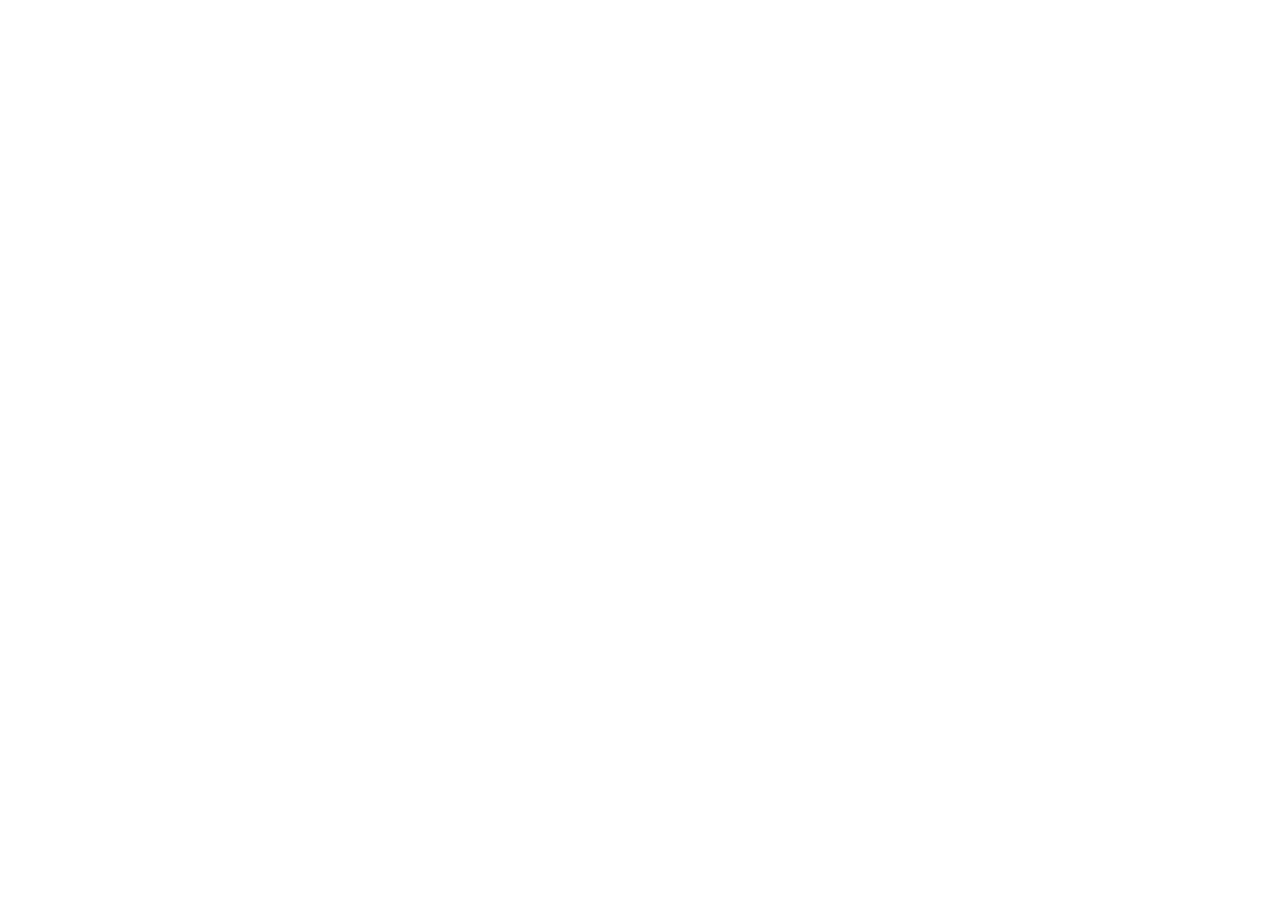
==== index.html @ 9b35775e "create index.html page" ====
<!DOCTYPE html>
<html lang="en">
<head>
    <meta charset="UTF-8">
    <meta name="viewport" content="width=device-width, initial-scale=1.0">
    <title>Document</title>
</head>
<body>
    


    
</body>
</html>
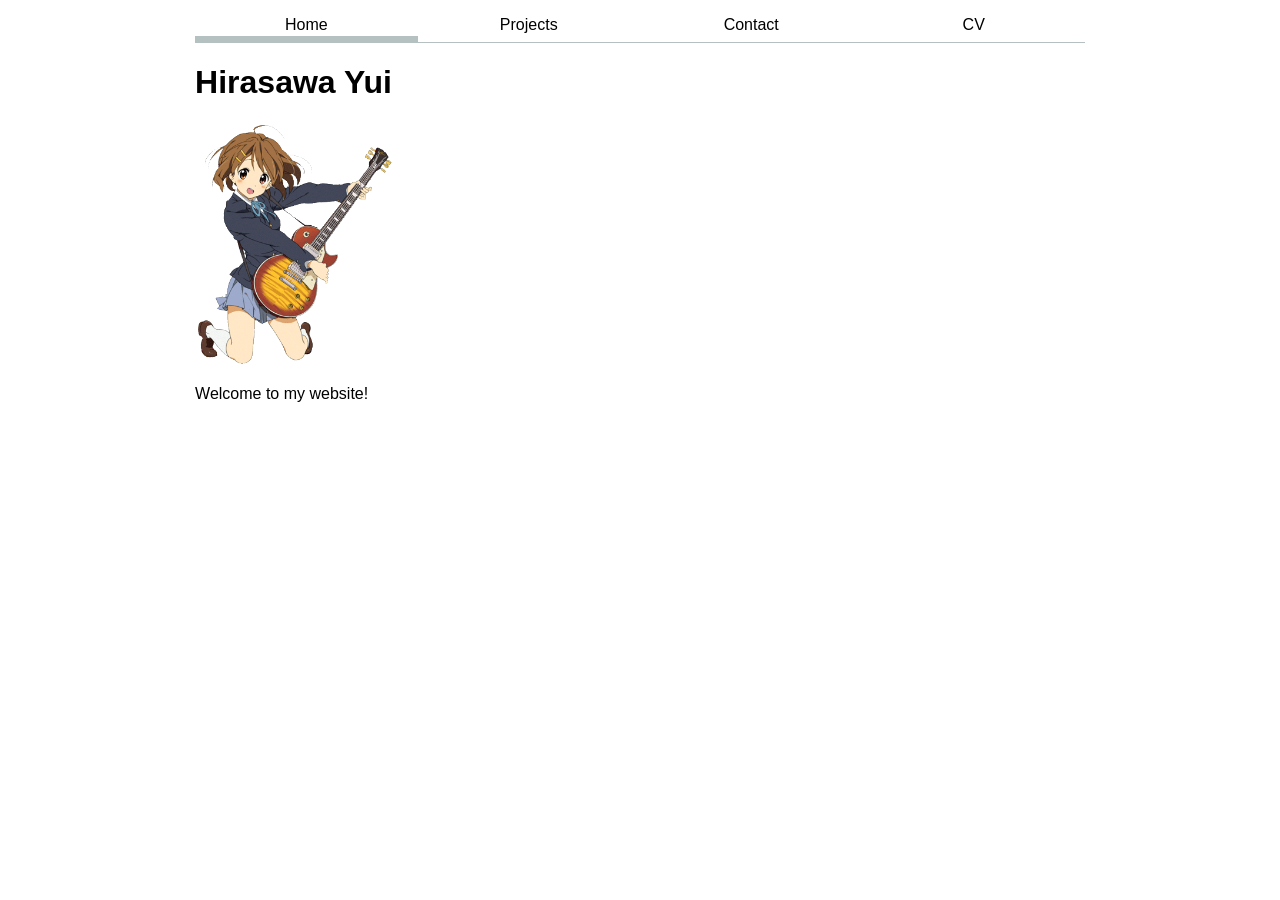
==== commit 5f995732: "update" ====
--- a/index.html
+++ b/index.html
@@ -3,12 +3,30 @@
 <head>
     <meta charset="UTF-8">
     <meta name="viewport" content="width=device-width, initial-scale=1.0">
-    <title>Document</title>
+    <title>Hirasawa Yui</title>
 </head>
+
+<link rel="stylesheet" href="style.css">
+
 <body>
-    
+
+        <nav>
+            <a href="index.html" class="current">Home</a>
+            <a href="projects/index.html">Projects</a>
+            <a href="contact/index.html">Contact</a>
+            <a href="resume/index.html">CV</a>
+        </nav>
+
+    <h1>Hirasawa Yui</h1>
+
+    <img src="images/image.png" alt="Hirasawa Yui" width="200">
+
+    <p>Welcome to my website!</p>
 
 
-    
+
+
 </body>
+
+
 </html>
--- a/style.css
+++ b/style.css
@@ -0,0 +1,72 @@
+body {
+    max-width: 100ch;
+    margin-inline: max(1em, (100% - 100ch) / 2);
+    font-family: Arial;
+}
+
+nav {
+    display: flex;
+    flex-flow: wrap row;
+    align-content: space-between;
+    justify-content: center;
+    border-bottom-width: 1px;
+    border-bottom-style: solid;
+    border-bottom-color: oklch(80% 3% 200);
+    text-align: center;
+}
+
+a {
+    flex: 1;
+    text-decoration: none;
+    color: inherit;
+    padding: 0.5em;
+}
+
+.current {
+    border-bottom: 0.4em solid oklch(80% 3% 200);
+    padding-bottom: 0.1em;
+}
+
+:root {
+    --color-accent: oklch(58.412% 0.18761 267.493 / 0.726);
+}
+
+html {
+    accent-color: var(--color-accent);
+}
+
+nav a:hover {
+    border-bottom: 0.4em solid var(--color-accent);
+    padding-bottom: 0.1em;
+    background-color: oklch(from var(--color-accent) 95% 5% h)
+}
+
+form {
+    display: grid;
+    grid-template-columns: auto 1fr;
+    gap: 1em;
+}
+
+textarea {
+    width: 100%;
+}
+
+button {
+    grid-column: 2;
+}
+
+label {
+    display: grid;
+    grid-template-columns: subgrid;
+    grid-column: 1 / -1;
+}
+
+img {
+    max-width: 100%;
+}
+
+.projects {
+    display: grid;
+    grid-template-columns: repeat(auto-fill, minmax(15em, 1fr));
+    gap: 1em;
+}
